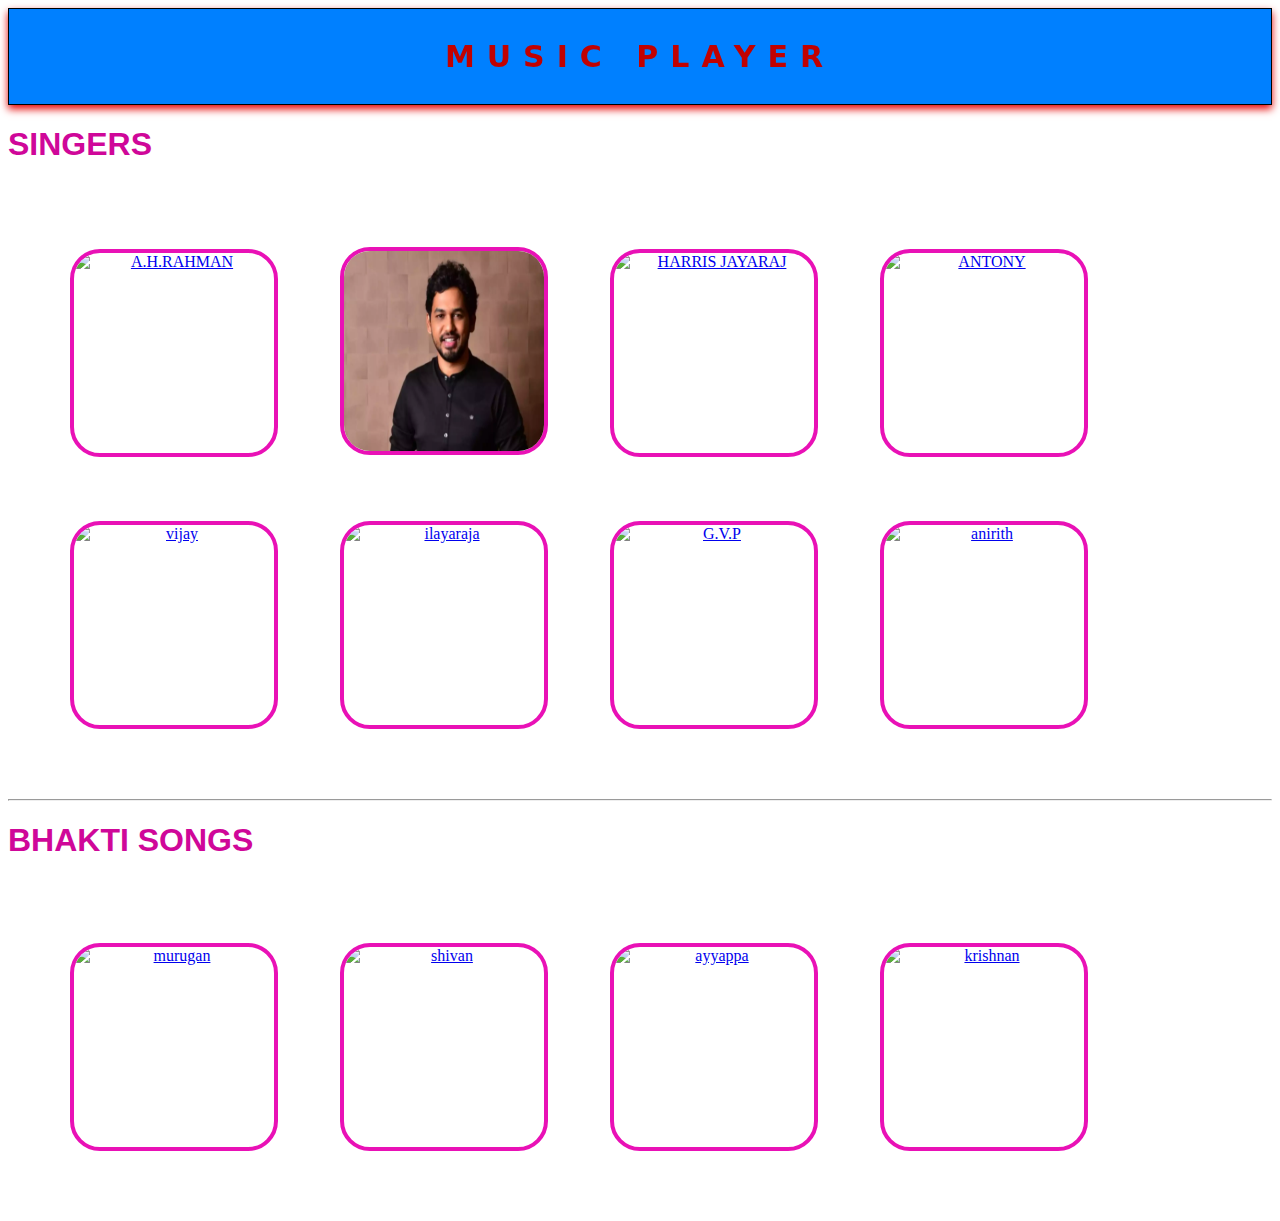
==== index.html @ 050b7ce7 "Add files via upload" ====
<!DOCTYPE html>
<html lang="en">
<head>
    <meta charset="UTF-8">
    <meta name="viewport" content="width=device-width, initial-scale=1.0">
    <title>music</title>
    <link rel="stylesheet" href="styles.css">
</head>
<body class="homepage">
    <!--<img src="images/logo.png" alt="">-->
    

   <div class="header">
    <p class="headerm" > <b>MUSIC PLAYER</b></p>
   </div>
    <h1>SINGERS</h1>                                                                               <!--singers-->
    <div class="singers">
        
        <table >
            <tr>
                <td><a href="arrahman.html"><img class="arrahman" src="images/images.jpeg" alt="A.H.RAHMAN" width="200px" height="200px"></a></td>
                <td><a href="hippop.html"><img class="hip" src="hippop" alt="HIPPOP ADHI" width="200px" height="200px"> </a></td>
                <td><a href="harris.html"><img class="hip" src="images/harris.jpg" alt="HARRIS JAYARAJ" width="200px" height="200px"></a></td>
                <td><a href="antony.html"> <img class="hip" src="images/ANTONY.jpg" alt="ANTONY" width="200px" height="200px"></a></td>
            </tr>
            <tr>
                <td><a href="vijay.html"> <img class="hip" src="images/thalapathy.jpeg" alt="vijay" width="200px" height="200px"></a></td>
                <td><a href="ilaya.html"> <img class="hip" src="images/ilaya.jpeg" alt="ilayaraja" width="200px" height="200px"></a></td>
                <td><a href="gvp.html"> <img class="hip" src="images/gvprakash.jpg" alt="G.V.P" width="200px" height="200px"></a></td>
                <td><a href="aniruth.html"> <img class="hip" src="images/aniruth.jpeg" alt="anirith" width="200px" height="200px"></a></td>
            </tr>
        </table>
    </div>
    <div class="bhakti"><hr>                                                                   <!--bhakti-->
        <h1 class="bhakti">BHAKTI SONGS</h1>
        <table>
            <td><a href="murugan.html"> <img class="hip" src="images/murugan.jpg" alt="murugan"  width="200px" height="200px"></a></td>
            <td><a href="shivan.html"><img class="hip" src="images/shivan.webp" alt="shivan"  width="200px" height="200px"></a></td>
            <td><a href="ayyappa.html"><img class="hip" src="images/ayyappa.jpeg" alt="ayyappa"  width="200px" height="200px"></a></td>
            <td><a href="krishnan.html"><img class="hip" src="images/krishnan.jpg" alt="krishnan" width="200px" height="200px"></a></td>
        </table>
    </div>
    
   

</body>
</html>
---- styles.css ----
.homepage{
    background-image: url(images/back-hame5.jpg);
    background-attachment: fixed;
    background-size: cover;
    background-repeat:no-repeat;
}


.ayyappa-back{
        background-image: url(images/ayyappa-back.jpg);
    }
    .shivan-back{
        background-image: url(images/shivan-back.jpg);

    }
    .murugan-back{background-image: url(images/murugan-back.jpg);}
    .krishnan-back{
        background-image: url(images/krishnan-back.jpg);
    }
    
img{
    width:"200px";
     height:"200px";
}
.catagri {
    border-radius:10px ;
}
.logo{
    width: 50px;
    height: 500px;
}
.header{
    color: rgb(193, 1, 1);
    background-color:rgb(0, 128, 255) ;
    text-align: center;
    position: sticky;
    top: 0;
   
    border: 1px solid rgb(0, 0, 0);
    font-family:system-ui, -apple-system, BlinkMacSystemFont, 'Segoe UI', Roboto, Oxygen, Ubuntu, Cantarell, 'Open Sans', 'Helvetica Neue', sans-serif;
    font-size:25px;
    box-shadow: 0 4px 8px 0 rgba(228, 3, 3, 1);
}
.headerm{
      font-size: 30px;
      text-shadow: 50px rgb(227, 4, 168);
      
      letter-spacing: 12px;
 


}

.arrahman{
    border: 4px solid rgb(233, 17, 182);
    border-radius: 30px;
}
pre{
    font-size: 20px;
    color: rgb(167, 7, 7);
}
.hip{
        border: 4px solid rgb(233, 17, 182);
        border-radius:  30px; 
}
a{
    display: inline-flex;
}
table,tr,td{
        padding: 30px;
        text-align: center;
        cellpadding:20px;
}
.singers{
    /*border: 3px solid rgb(3, 237, 3);
    border-radius: 15px;
    background-color: rgba(88, 224, 15, 0.6);*/
}
h1{
    color: rgb(207, 7, 153);
    font-family: Impact, Haettenschweiler, 'Arial Narrow Bold', sans-serif;
}
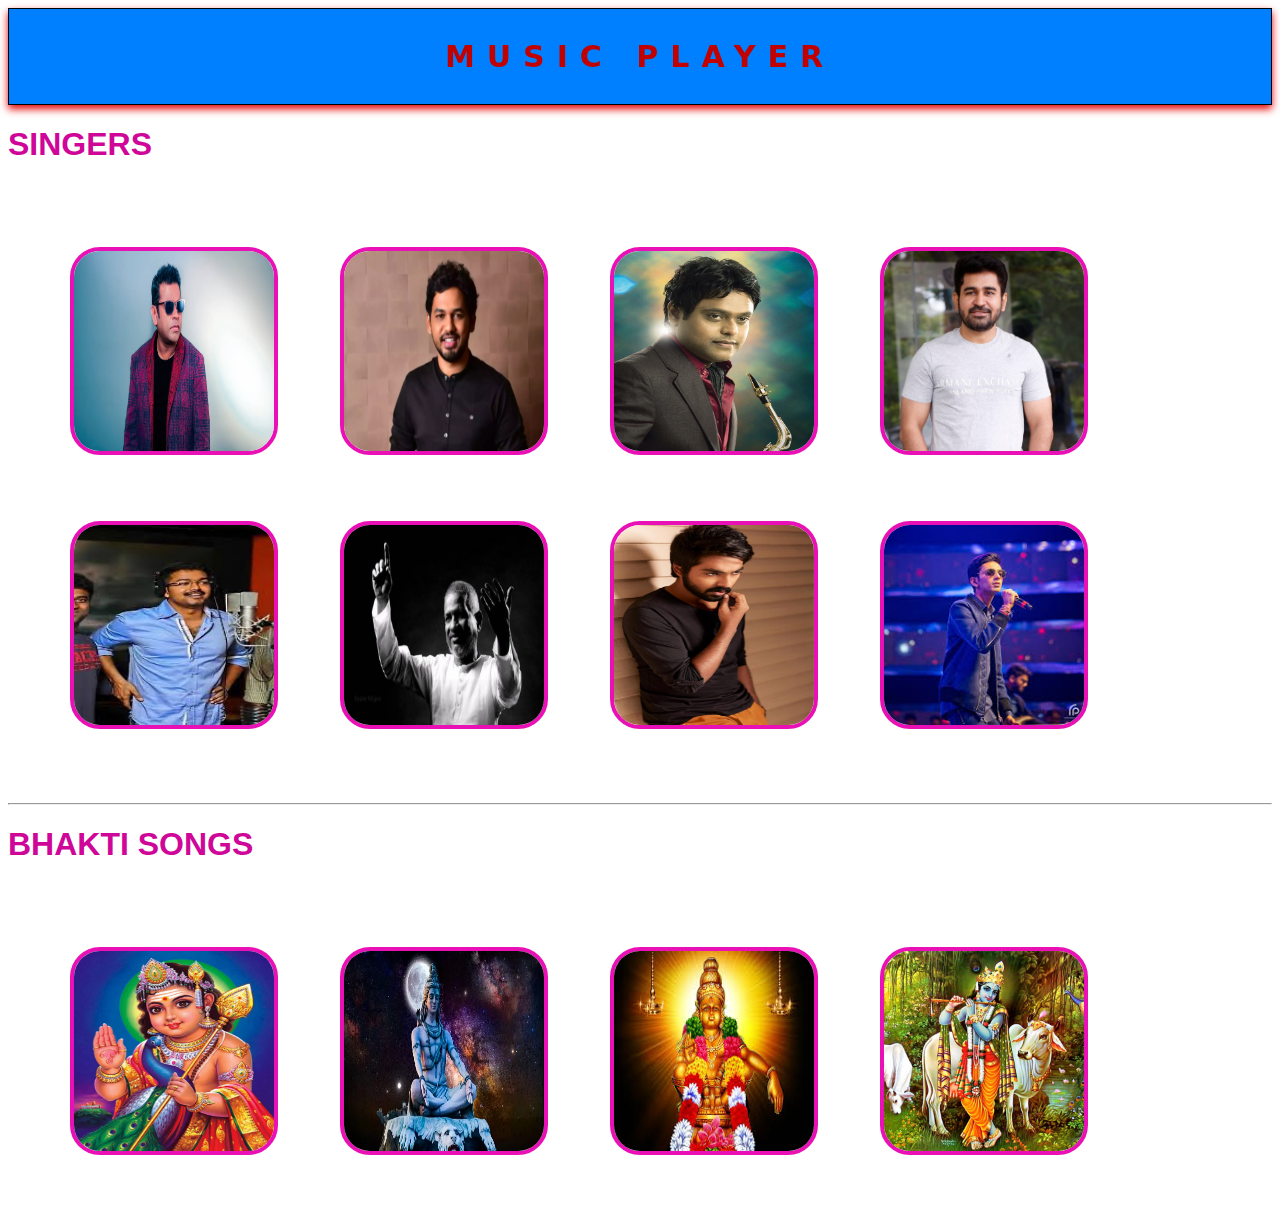
==== commit 357c3489: "Update index.html" ====
--- a/index.html
+++ b/index.html
@@ -18,30 +18,30 @@
         
         <table >
             <tr>
-                <td><a href="arrahman.html"><img class="arrahman" src="images/images.jpeg" alt="A.H.RAHMAN" width="200px" height="200px"></a></td>
+                <td><a href="arrahman.html"><img class="arrahman" src="images.jpeg" alt="A.H.RAHMAN" width="200px" height="200px"></a></td>
                 <td><a href="hippop.html"><img class="hip" src="hippop" alt="HIPPOP ADHI" width="200px" height="200px"> </a></td>
-                <td><a href="harris.html"><img class="hip" src="images/harris.jpg" alt="HARRIS JAYARAJ" width="200px" height="200px"></a></td>
-                <td><a href="antony.html"> <img class="hip" src="images/ANTONY.jpg" alt="ANTONY" width="200px" height="200px"></a></td>
+                <td><a href="harris.html"><img class="hip" src="harris.jpg" alt="HARRIS JAYARAJ" width="200px" height="200px"></a></td>
+                <td><a href="antony.html"> <img class="hip" src="ANTONY.jpg" alt="ANTONY" width="200px" height="200px"></a></td>
             </tr>
             <tr>
-                <td><a href="vijay.html"> <img class="hip" src="images/thalapathy.jpeg" alt="vijay" width="200px" height="200px"></a></td>
-                <td><a href="ilaya.html"> <img class="hip" src="images/ilaya.jpeg" alt="ilayaraja" width="200px" height="200px"></a></td>
-                <td><a href="gvp.html"> <img class="hip" src="images/gvprakash.jpg" alt="G.V.P" width="200px" height="200px"></a></td>
-                <td><a href="aniruth.html"> <img class="hip" src="images/aniruth.jpeg" alt="anirith" width="200px" height="200px"></a></td>
+                <td><a href="vijay.html"> <img class="hip" src="thalapathy.jpeg" alt="vijay" width="200px" height="200px"></a></td>
+                <td><a href="ilaya.html"> <img class="hip" src="ilaya.jpeg" alt="ilayaraja" width="200px" height="200px"></a></td>
+                <td><a href="gvp.html"> <img class="hip" src="gvprakash.jpg" alt="G.V.P" width="200px" height="200px"></a></td>
+                <td><a href="aniruth.html"> <img class="hip" src="aniruth.jpeg" alt="anirith" width="200px" height="200px"></a></td>
             </tr>
         </table>
     </div>
     <div class="bhakti"><hr>                                                                   <!--bhakti-->
         <h1 class="bhakti">BHAKTI SONGS</h1>
         <table>
-            <td><a href="murugan.html"> <img class="hip" src="images/murugan.jpg" alt="murugan"  width="200px" height="200px"></a></td>
-            <td><a href="shivan.html"><img class="hip" src="images/shivan.webp" alt="shivan"  width="200px" height="200px"></a></td>
-            <td><a href="ayyappa.html"><img class="hip" src="images/ayyappa.jpeg" alt="ayyappa"  width="200px" height="200px"></a></td>
-            <td><a href="krishnan.html"><img class="hip" src="images/krishnan.jpg" alt="krishnan" width="200px" height="200px"></a></td>
+            <td><a href="murugan.html"> <img class="hip" src="murugan.jpg" alt="murugan"  width="200px" height="200px"></a></td>
+            <td><a href="shivan.html"><img class="hip" src="shivan.webp" alt="shivan"  width="200px" height="200px"></a></td>
+            <td><a href="ayyappa.html"><img class="hip" src="ayyappa.jpeg" alt="ayyappa"  width="200px" height="200px"></a></td>
+            <td><a href="krishnan.html"><img class="hip" src="krishnan.jpg" alt="krishnan" width="200px" height="200px"></a></td>
         </table>
     </div>
     
    
 
 </body>
-</html>+</html>
